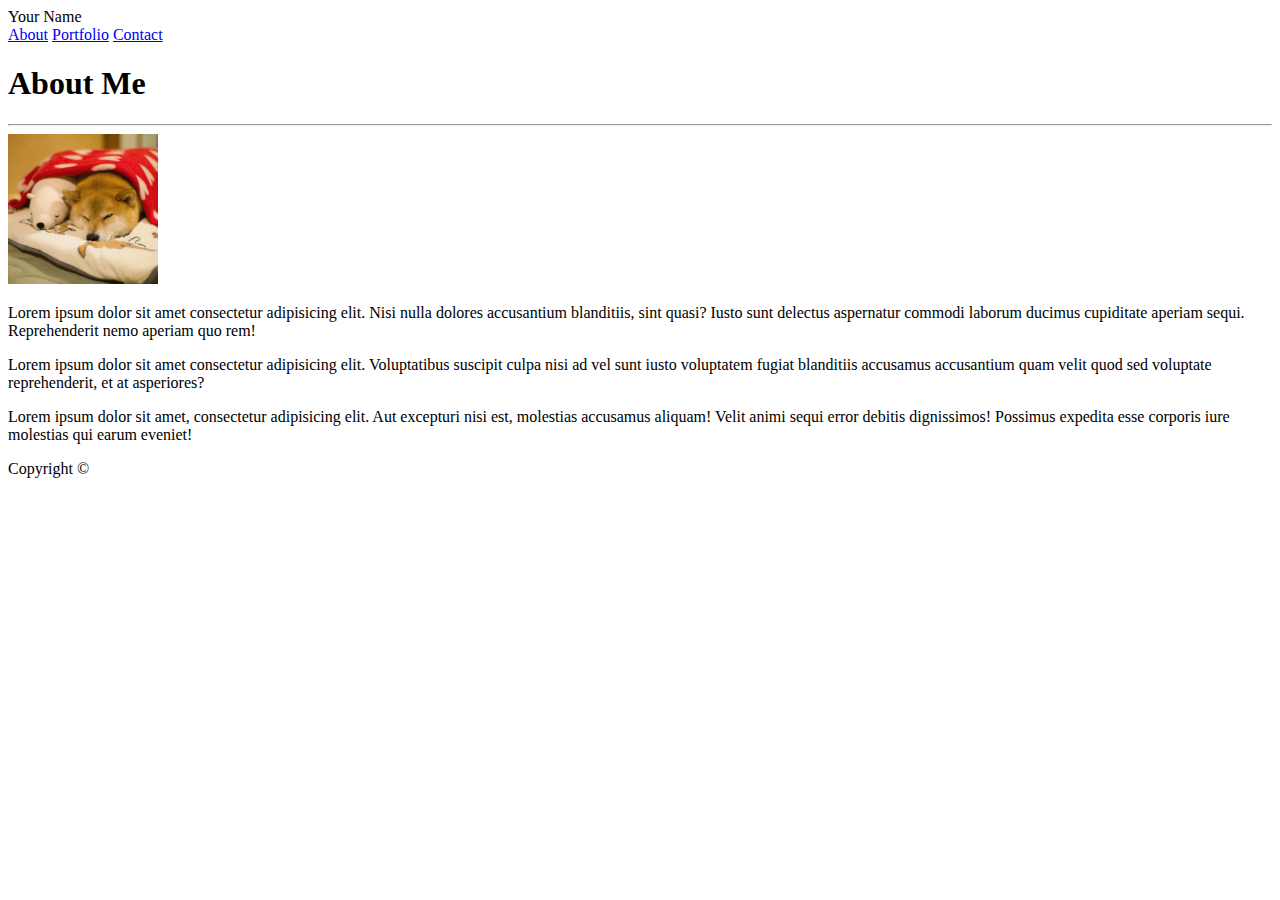
==== index.html @ 967fa74a "modified first draft for html files" ====
<!DOCTYPE html>
<html lang="en-us">

    <head>
        <meta charset="UTF-8">
        <title>About Me</title>
        <link rel="stylesheet" type="text/css" href="assets/css/style.css">
    </head>

    <body>

        <div class="container">
            <!-- Do I use div here? since it's only for styling but stackoverflow said only use div when no other semantic elements are grouped -->
            <section id="top">
                <header>Your Name</header>
                <a href="index.html">About</a>
                <a href="contact.html">Portfolio</a>
                <a href="portfolio.html">Contact</a>
            </section>

            <section id="bottom">
                <h1>About Me</h1>
                <hr>
                <!-- move to css file later -->
                <img src="assets/images/shibainu.jpg" alt="Shiba Inu Dog" width="150" height="150">

                <p>Lorem ipsum dolor sit amet consectetur adipisicing elit. Nisi nulla dolores accusantium blanditiis, sint quasi? Iusto sunt delectus aspernatur commodi laborum ducimus cupiditate aperiam sequi. Reprehenderit nemo aperiam quo rem!</p>

                <p>Lorem ipsum dolor sit amet consectetur adipisicing elit. Voluptatibus suscipit culpa nisi ad vel sunt iusto voluptatem fugiat blanditiis accusamus accusantium quam velit quod sed voluptate reprehenderit, et at asperiores?</p>

                <p>Lorem ipsum dolor sit amet, consectetur adipisicing elit. Aut excepturi nisi est, molestias accusamus aliquam! Velit animi sequi error debitis dignissimos! Possimus expedita esse corporis iure molestias qui earum eveniet!</p>

            </section>

            <footer>Copyright &copy;</footer>
        </div>

    </body>
</html>
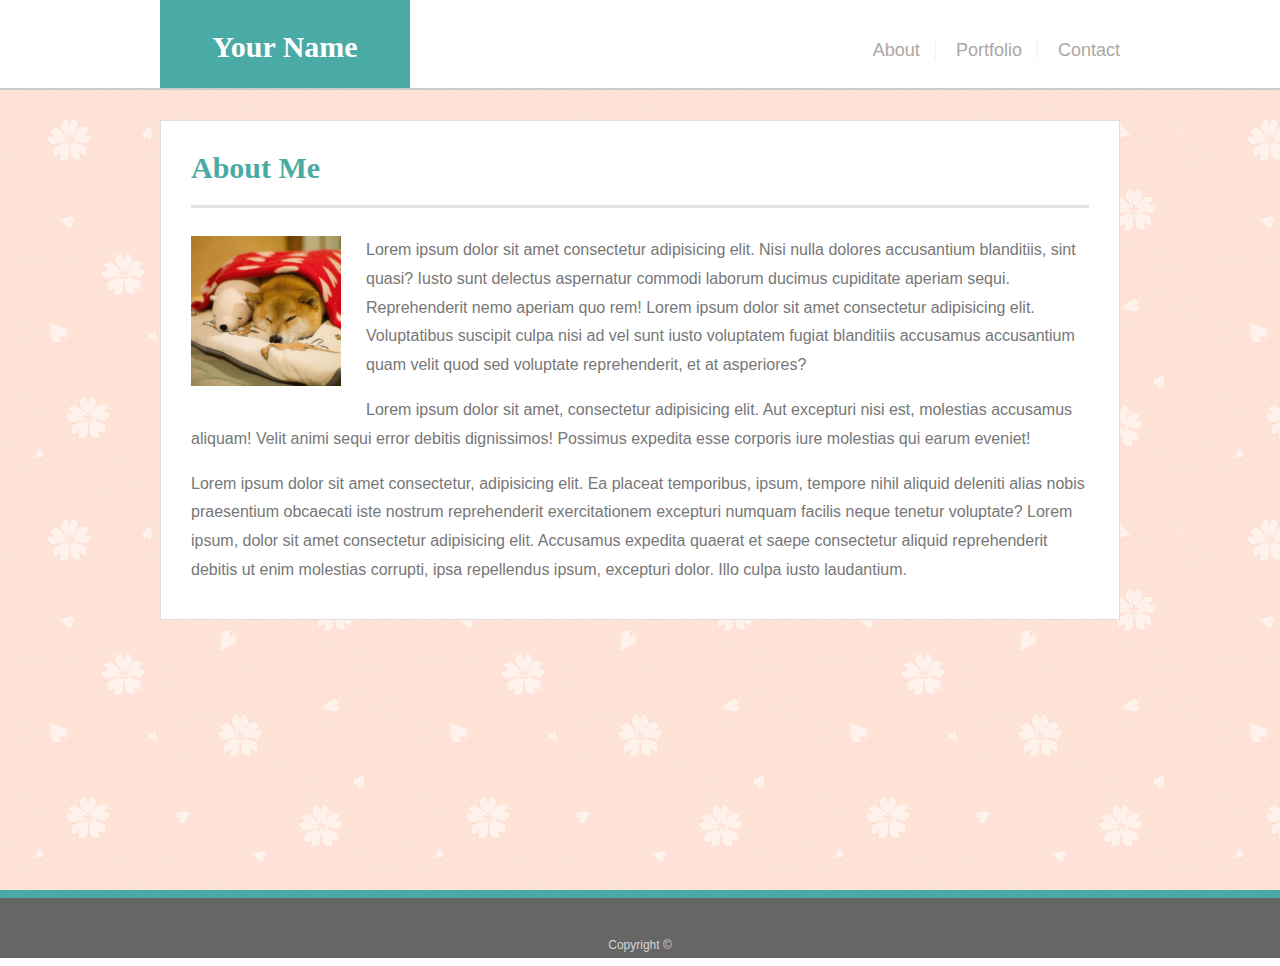
==== commit 3820da49: "added page background image & updated html & css files" ====
--- a/index.html
+++ b/index.html
@@ -4,35 +4,52 @@
     <head>
         <meta charset="UTF-8">
         <title>About Me</title>
+        <!-- Tried linking Bootstrap and it overrided some of my CSS styling -->
         <link rel="stylesheet" type="text/css" href="assets/css/style.css">
     </head>
 
     <body>
 
         <div class="container">
-            <!-- Do I use div here? since it's only for styling but stackoverflow said only use div when no other semantic elements are grouped -->
-            <section id="top">
-                <header>Your Name</header>
-                <a href="index.html">About</a>
-                <a href="contact.html">Portfolio</a>
-                <a href="portfolio.html">Contact</a>
-            </section>
 
-            <section id="bottom">
-                <h1>About Me</h1>
-                <hr>
-                <!-- move to css file later -->
-                <img src="assets/images/shibainu.jpg" alt="Shiba Inu Dog" width="150" height="150">
+            <header>
+                <div class="top_content">
+                    <div class="logo">Your Name</div>
+                    <nav>
+                        <a href="index.html">About</a> 
+                            <!-- <div class="v1"></div> -->
+                        <a href="portfolio.html">Portfolio</a> 
+                            <!-- <div class="v1"></div> -->
+                        <a href="contact.html" id="endNav">Contact</a> 
+                            <!-- <div class="v1"></div> -->
+                    </nav>
+                </div>
+            </header>
 
-                <p>Lorem ipsum dolor sit amet consectetur adipisicing elit. Nisi nulla dolores accusantium blanditiis, sint quasi? Iusto sunt delectus aspernatur commodi laborum ducimus cupiditate aperiam sequi. Reprehenderit nemo aperiam quo rem!</p>
+            <div class="backgroundIMG">
+                <section>
+                    <div class="bot_content">
+                        <h1>About Me</h1>
+                        <hr />
+                        <article>
+                            <!-- move to css file later -->
+                        
+                            <img src="assets/images/shibainu.jpg" alt="Shiba Inu Dog" width="150" height="150">
+        
+                            <p id="specialP">Lorem ipsum dolor sit amet consectetur adipisicing elit. Nisi nulla dolores accusantium blanditiis, sint quasi? Iusto sunt delectus aspernatur commodi laborum ducimus cupiditate aperiam sequi. Reprehenderit nemo aperiam quo rem! Lorem ipsum dolor sit amet consectetur adipisicing elit. Voluptatibus suscipit culpa nisi ad vel sunt iusto voluptatem fugiat blanditiis accusamus accusantium quam velit quod sed voluptate reprehenderit, et at asperiores?</p>
+                
+                            <p>Lorem ipsum dolor sit amet, consectetur adipisicing elit. Aut excepturi nisi est, molestias accusamus aliquam! Velit animi sequi error debitis dignissimos! Possimus expedita esse corporis iure molestias qui earum eveniet!</p>
 
-                <p>Lorem ipsum dolor sit amet consectetur adipisicing elit. Voluptatibus suscipit culpa nisi ad vel sunt iusto voluptatem fugiat blanditiis accusamus accusantium quam velit quod sed voluptate reprehenderit, et at asperiores?</p>
+                            <p>Lorem ipsum dolor sit amet consectetur, adipisicing elit. Ea placeat temporibus, ipsum, tempore nihil aliquid deleniti alias nobis praesentium obcaecati iste nostrum reprehenderit exercitationem excepturi numquam facilis neque tenetur voluptate? Lorem ipsum, dolor sit amet consectetur adipisicing elit. Accusamus expedita quaerat et saepe consectetur aliquid reprehenderit debitis ut enim molestias corrupti, ipsa repellendus ipsum, excepturi dolor. Illo culpa iusto laudantium.
+                            </p>
+                        </article>
+                    </div>
+                </section>
+            </div>
 
-                <p>Lorem ipsum dolor sit amet, consectetur adipisicing elit. Aut excepturi nisi est, molestias accusamus aliquam! Velit animi sequi error debitis dignissimos! Possimus expedita esse corporis iure molestias qui earum eveniet!</p>
-
-            </section>
-
-            <footer>Copyright &copy;</footer>
+            <div id="end">
+                <footer>Copyright &copy;</footer>
+            </div>
         </div>
 
     </body>
--- a/assets/css/style.css
+++ b/assets/css/style.css
@@ -0,0 +1,162 @@
+/* Main Page */
+* {
+    box-sizing: border-box;
+}
+.container{
+    font-family: 'Arial', 'Helvetica Neue', Helvetica, sans-serif;
+}
+/* Body Page */
+body{
+    margin-top: 0;
+    margin-right: 0;
+    margin-left: 0;
+}
+/* Header Block */
+header{
+    border-bottom: 2px solid #cccccc;
+    background-color: #ffffff;
+    height: 90px;
+}
+.top_content{
+    width: 960px;
+    margin: 0 auto;
+    overflow: auto;
+}
+.logo{
+    background-color: #4aaaa5;
+    color: #ffffff;
+    height: 88px;
+    width: 250px;
+    text-align: center;
+    font-family: 'Georgia', Times, Times New Roman, serif;
+    padding: 30px;
+    font-weight: 600;
+    font-size: 30px;
+    float: left;
+}
+nav{
+    float: right;
+    padding: 40px;
+    padding-right: 0;
+    font-size: 18px;
+}
+#endNav{
+    border: none;
+    padding-right: 0;
+}
+a{
+    color: #aea5a4;
+    border-right: 1px solid #f0eae9b9;
+    text-decoration: none;
+    padding-right: 15px;
+    padding-left: 15px;
+}
+/* Section Block */
+.backgroundIMG{
+    background-image: url(../images/sakura.png);
+    clear: both;
+    overflow: auto;
+    border-bottom: 8px solid #4aaaa5;
+}
+section{
+    width: 960px;
+    margin: 0 auto;
+    height: 800px;
+    padding-top: 30px;
+}
+.bot_content{
+    padding: 30px;
+    background-color: #ffffff;
+    border: 1px solid #dddddd;
+    height: 500px;
+}
+h1{
+    margin-top: 0;
+    color: #4aaaa5;
+    font-family: 'Georgia', Times, Times New Roman, serif;
+    font-size: 30px;
+}
+p{
+    color: #777777;
+    line-height: 1.8;
+}
+/* Article Block */
+article{
+    padding-top: 20px;
+}
+#specialP{
+    margin-top: 0;
+}
+hr{
+    height: 3px;
+    color: #e6e1e1;
+    background-color: #e6e1e1;
+    border: none;
+}
+img{
+    float: left;
+    margin-right: 25px;
+    margin-bottom: 10px;
+}
+/* Footer Block */
+footer{
+    width: 960px;
+    margin: 0 auto;
+}
+#end{
+    background-color: #666666;
+    height: 60px;
+    text-align: center;
+    color: #d6d2d2;
+    padding-top: 40px;
+    font-size: 12px;
+}
+
+/* Contact Page */
+/* Section Block */
+form{
+    color: #777777;
+}
+input{
+    margin-top: 5px;
+    margin-bottom: 12px;
+    padding: 6px;
+    width: 100%;
+    border: 1px solid #d6d2d2;
+}
+#msg{
+    margin-bottom: 5px;
+}
+textarea{
+    width: 100%;
+    border-color: #d6d2d2;
+    margin-bottom: 10px;
+}
+button{
+    background-color: #4aaaa5;
+    color: #ffffff;
+    border: none;
+    text-align: center;
+    padding: 8px;
+    width: 90px;
+    font-size: 13px;
+}
+
+/* Portfolio Page */
+#portfolioIMG{
+    width: 200px;
+    height: 150px;
+    margin-right: 30px;
+    margin-bottom: 40px;
+}
+.absolute{
+    font-family: 'Georgia', Times, Times New Roman, serif;
+    position: absolute;
+    background-color: #4aaaa5;
+    color: #ffffff;
+    margin-top: 102px;
+    width: 200px;
+    height: 42px;
+    text-align: center;
+    padding: 12px;
+}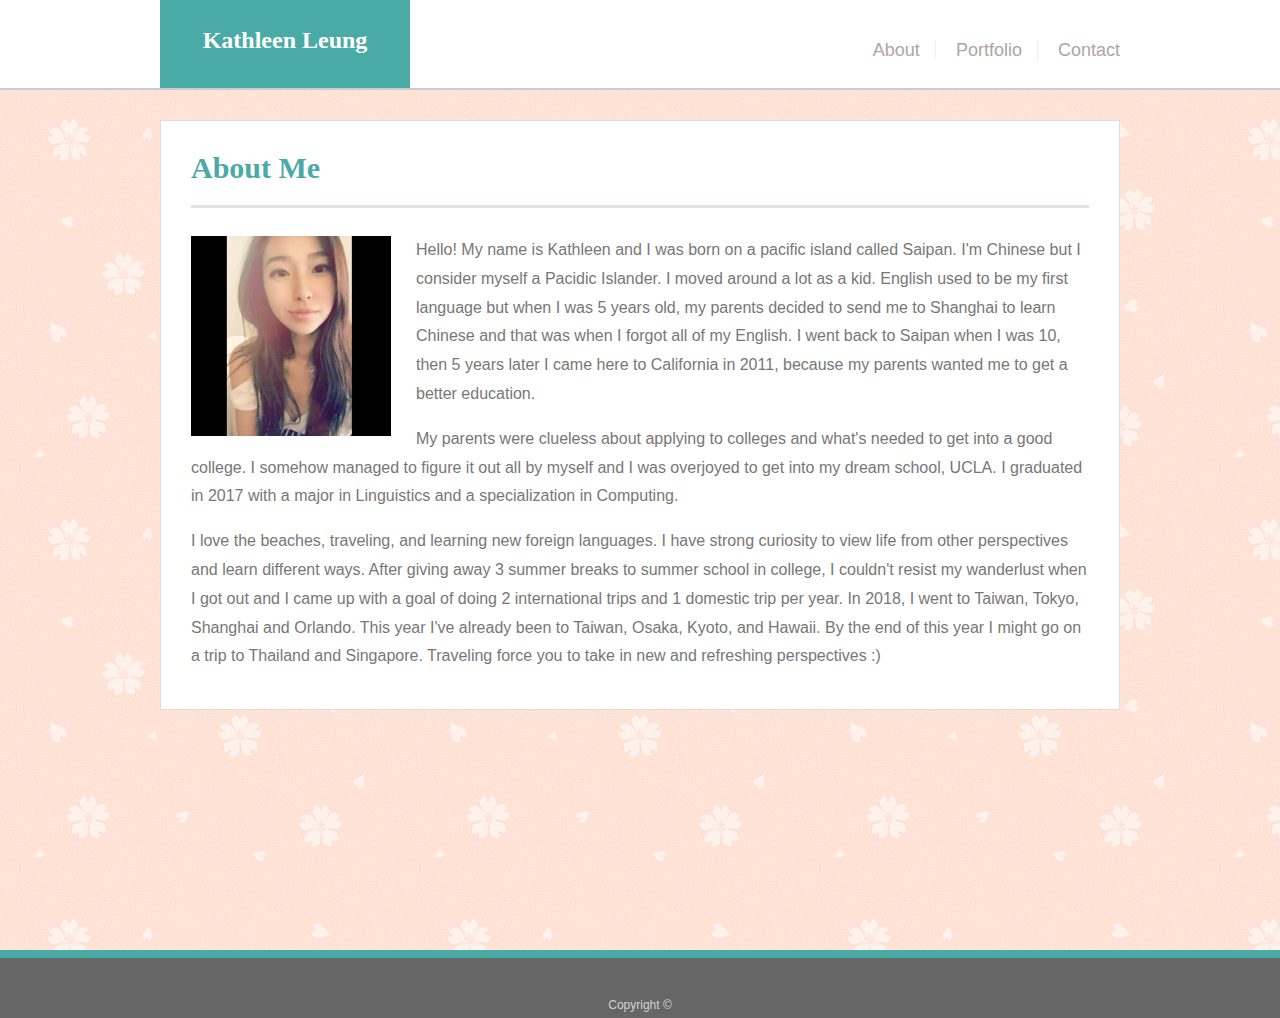
==== commit 9ff33d0d: "deleted dog profile and changed to my own personal content" ====
--- a/index.html
+++ b/index.html
@@ -14,7 +14,7 @@
 
             <header>
                 <div class="top_content">
-                    <div class="logo">Your Name</div>
+                    <div class="logo">Kathleen Leung</div>
                     <nav>
                         <a href="index.html">About</a> 
                             <!-- <div class="v1"></div> -->
@@ -34,14 +34,13 @@
                         <article>
                             <!-- move to css file later -->
                         
-                            <img src="assets/images/shibainu.jpg" alt="Shiba Inu Dog" width="150" height="150">
+                            <img src="assets/images/kathleen.jpg" alt="Shiba Inu Dog" width="200" height="200">
         
-                            <p id="specialP">Lorem ipsum dolor sit amet consectetur adipisicing elit. Nisi nulla dolores accusantium blanditiis, sint quasi? Iusto sunt delectus aspernatur commodi laborum ducimus cupiditate aperiam sequi. Reprehenderit nemo aperiam quo rem! Lorem ipsum dolor sit amet consectetur adipisicing elit. Voluptatibus suscipit culpa nisi ad vel sunt iusto voluptatem fugiat blanditiis accusamus accusantium quam velit quod sed voluptate reprehenderit, et at asperiores?</p>
+                            <p id="specialP">Hello! My name is Kathleen and I was born on a pacific island called Saipan. I'm Chinese but I consider myself a Pacidic Islander. I moved around a lot as a kid. English used to be my first language but when I was 5 years old, my parents decided to send me to Shanghai to learn Chinese and that was when I forgot all of my English. I went back to Saipan when I was 10, then 5 years later I came here to California in 2011, because my parents wanted me to get a better education.</p>
                 
-                            <p>Lorem ipsum dolor sit amet, consectetur adipisicing elit. Aut excepturi nisi est, molestias accusamus aliquam! Velit animi sequi error debitis dignissimos! Possimus expedita esse corporis iure molestias qui earum eveniet!</p>
+                            <p>My parents were clueless about applying to colleges and what's needed to get into a good college. I somehow managed to figure it out all by myself and I was overjoyed to get into my dream school, UCLA. I graduated in 2017 with a major in Linguistics and a specialization in Computing.</p>
 
-                            <p>Lorem ipsum dolor sit amet consectetur, adipisicing elit. Ea placeat temporibus, ipsum, tempore nihil aliquid deleniti alias nobis praesentium obcaecati iste nostrum reprehenderit exercitationem excepturi numquam facilis neque tenetur voluptate? Lorem ipsum, dolor sit amet consectetur adipisicing elit. Accusamus expedita quaerat et saepe consectetur aliquid reprehenderit debitis ut enim molestias corrupti, ipsa repellendus ipsum, excepturi dolor. Illo culpa iusto laudantium.
-                            </p>
+                            <p>I love the beaches, traveling, and learning new foreign languages. I have strong curiosity to view life from other perspectives and learn different ways. After giving away 3 summer breaks to summer school in college, I couldn't resist my wanderlust when I got out and I came up with a goal of doing 2 international trips and 1 domestic trip per year. In 2018, I went to Taiwan, Tokyo, Shanghai and Orlando. This year I've already been to Taiwan, Osaka, Kyoto, and Hawaii. By the end of this year I might go on a trip to Thailand and Singapore. Traveling force you to take in new and refreshing perspectives :)</p>
                         </article>
                     </div>
                 </section>
--- a/assets/css/style.css
+++ b/assets/css/style.css
@@ -10,6 +10,7 @@
     margin-top: 0;
     margin-right: 0;
     margin-left: 0;
+    margin-bottom: 0;
 }
 /* Header Block */
 header{
@@ -29,9 +30,9 @@
     width: 250px;
     text-align: center;
     font-family: 'Georgia', Times, Times New Roman, serif;
-    padding: 30px;
+    padding: 27px;
     font-weight: 600;
-    font-size: 30px;
+    font-size: 24px;
     float: left;
 }
 nav{
@@ -61,14 +62,14 @@
 section{
     width: 960px;
     margin: 0 auto;
-    height: 800px;
+    height: 860px;
     padding-top: 30px;
 }
 .bot_content{
     padding: 30px;
     background-color: #ffffff;
     border: 1px solid #dddddd;
-    height: 500px;
+    height: 590px;
 }
 h1{
     margin-top: 0;
@@ -141,22 +142,37 @@
     width: 90px;
     font-size: 13px;
 }
-
+#contentBot{
+    height: 500px;
+}
 /* Portfolio Page */
-#portfolioIMG{
-    width: 200px;
-    height: 150px;
-    margin-right: 30px;
-    margin-bottom: 40px;
+.portfolioIMG{
+    width: 230px;
+    height: 170px;
+    margin-right: 40px;
+    margin-bottom: 45px;
 }
 .absolute{
     font-family: 'Georgia', Times, Times New Roman, serif;
     position: absolute;
     background-color: #4aaaa5;
     color: #ffffff;
-    margin-top: 102px;
-    width: 200px;
+    margin-top: 119px;
+    width: 230px;
     height: 42px;
     text-align: center;
     padding: 12px;
+}
+.relative{
+    float: left;
+    position: relative;
+}
+#portfolioArt{
+    padding-top: 30px;
+}
+#portfolioBot{
+    height: 800px;
+}
+.row{
+    clear: both;
 }